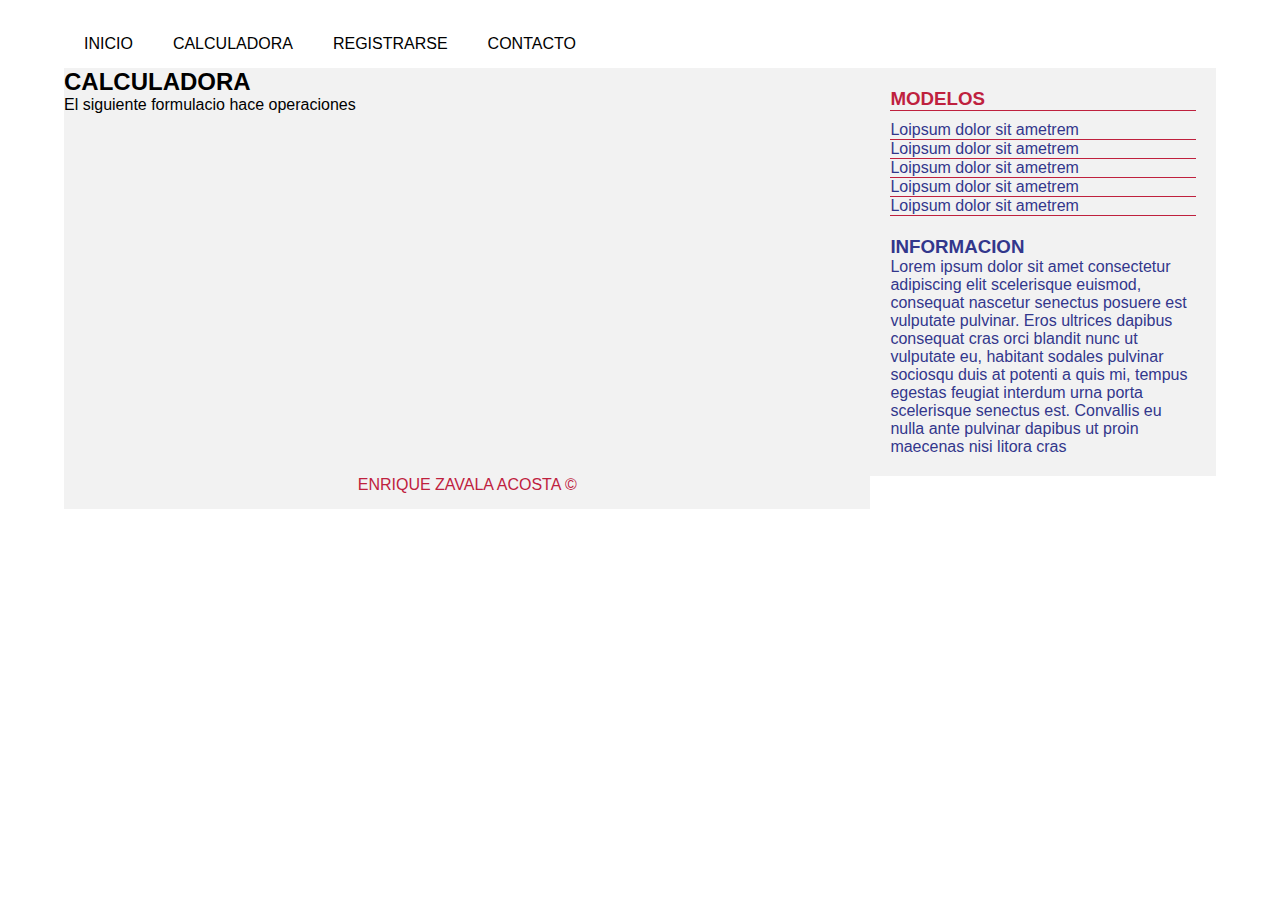
==== registrarse.html @ 4b8adb2f "Practica3" ====
<!DOCTYPE html>
<!DOCTYPE html>
<!DOCTYPE html>
<html>
<head>
	<meta charset="utf-8">
	<meta name="viewport" content="width=device-width, initial-scale=1">
	<title>REGISTRARSE</title>
	<link rel="stylesheet" type="text/css" href="css/estilo.css">
	<style>
	</style>
</head>
<body>
	<div class="contenedor">
		<header>
			<nav>
				<ul>
					<li><a href="index.html">INICIO</a></li>
					<li><a href="calculadora.html">CALCULADORA</a></li>
					<li><a href="registrarse.html">REGISTRARSE</a></li>
					<li><a href="#">CONTACTO</a></li>
				</ul>
			</nav>
		</header>
		<section class="main">
			<div class="imagen">
				<h2>CALCULADORA</h2>
				<p>El siguiente formulacio hace operaciones</p>
			</div>
		</section>
		<aside>
			<div class="lateral">
				<h3 class="titulo">MODELOS</h3>
				<ul>
					<li><a href="#">Loipsum dolor sit ametrem</a></li>
					<li><a href="#">Loipsum dolor sit ametrem</a></li>
					<li><a href="#">Loipsum dolor sit ametrem</a></li>
					<li><a href="#">Loipsum dolor sit ametrem</a></li>
					<li><a href="#">Loipsum dolor sit ametrem</a></li>
				</ul>
			</div>
			<div class="enlaces">
				<h3 class="titulo">INFORMACION</h3>
				<p>Lorem ipsum dolor sit amet consectetur adipiscing elit scelerisque euismod, consequat nascetur senectus posuere est vulputate pulvinar. Eros ultrices dapibus consequat cras orci blandit nunc ut vulputate eu, habitant sodales pulvinar sociosqu duis at potenti a quis mi, tempus egestas feugiat interdum urna porta scelerisque senectus est. Convallis eu nulla ante pulvinar dapibus ut proin maecenas nisi litora cras</p>
			</div>
		</aside>
		<footer>
			<p>ENRIQUE ZAVALA ACOSTA ©</p>
		</footer>
	</div>
</body>
</html>
---- css/estilo.css ----
*{
	margin: 0;
	padding: 0;
	box-sizing: border-box;
}

body{
	font-family: Lucida Bright,sans-serif;
	font-size: 16px;
	background: white;
}

.contenedor{
	width: 90%;
	margin: 20px auto;
	overflow: hidden; /*para colocar elementos en linea*/
}

header{
	background: white;
}

header nav{
	width: 90%;
}

header nav ul{
	width: 100%;
	overflow: hidden;
	list-style: none;
}

header nav ul li{
	float: left;
}

header nav ul li a{
	text-decoration: none;
	display: inline-block;
	padding: 15px 20px;
	color: black;
}

header nav ul li a:hover{
	background: #101F73;
	color: white;
}

.main{
	width: 70%;
	background: #F2F2F2;
	float: left;
}

.main .imagen img{
	width: 100%;
	vertical-align: top;
	float: left;
}

.main .href{
	padding: 40px;
}

.main .href article h2{
	margin-bottom: 20px;
	color: #BF213E;
}

.main .href article p{
	margin-bottom: 15px;
	line-height: 27px;
	color: #32378C;
}

aside{
	width: 30%;
	padding: 20px;
	color: #32378C;
	background: #F2F2F2;
	float: left;
}

aside .lateral{
	margin-bottom: 20px;
}

aside .lateral .titulo{
	color: #BF213E;
	border-bottom: 1px solid #BF213E;
	margin-bottom: 10px;
}

aside .lateral ul{
	list-style: none;
}

aside .lateral ul li{
	border-bottom: 1px solid #BF213E;
}

aside .lateral ul li a{
	color: #32378C;
	text-decoration: none;
}

aside .lateral ul li a:hover{
	color: gray;
}

aside .lateral p{
	line-height: 27px;
}

footer{
	width: 70%;
	background: #F2F2F2;
	color: #BF213E;
	padding: 15px 0;
	text-align: center;
}

/*Uso de mediaqueries*/
@media screen and (max-width: 800px){
	.main{
		width: 100%;
		font-size: 12px;
		background: greenyellow;
	}
}
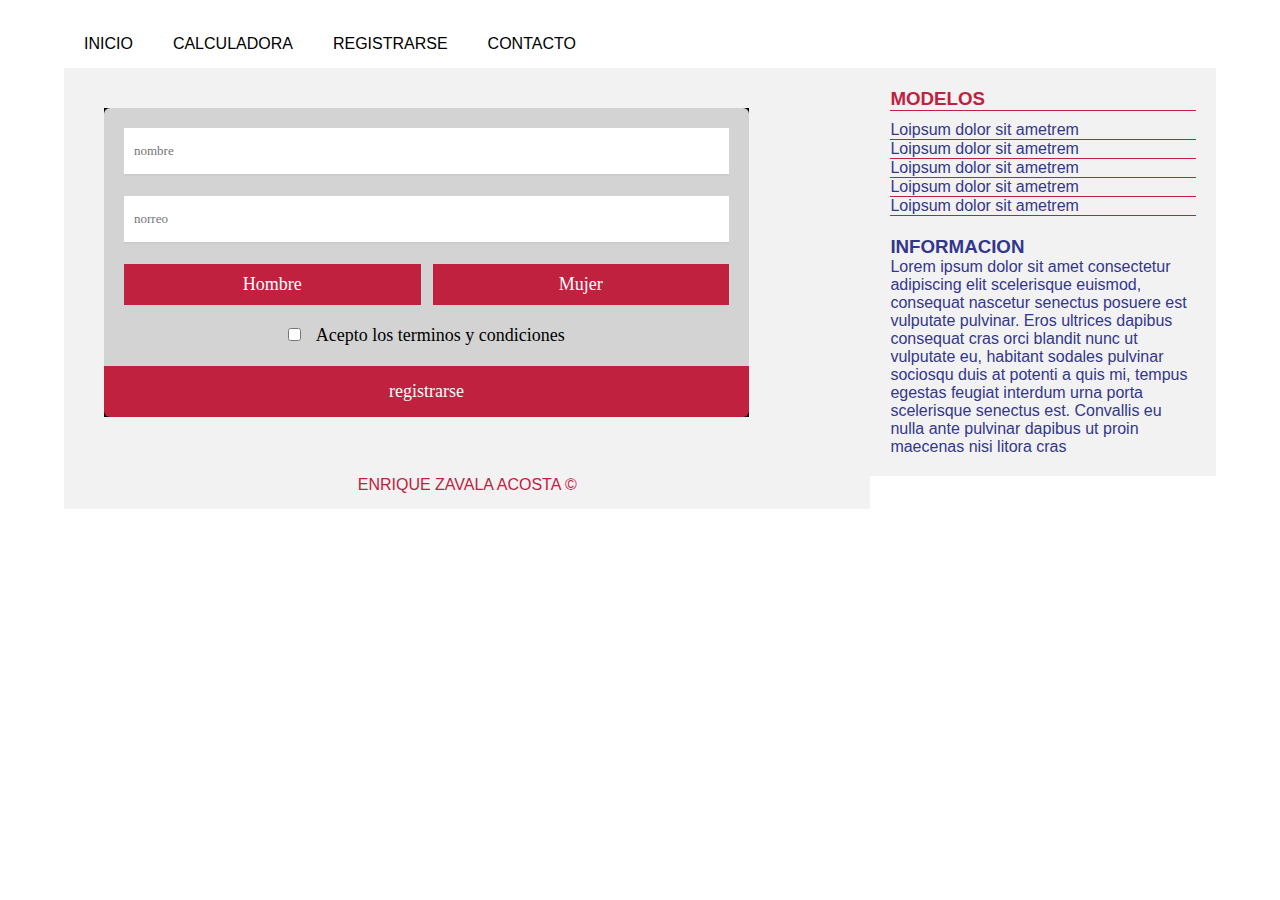
==== commit 5e085d5d: "Practica3" ====
--- a/registrarse.html
+++ b/registrarse.html
@@ -1,3 +1,4 @@
+
 <!DOCTYPE html>
 <!DOCTYPE html>
 <!DOCTYPE html>
@@ -8,6 +9,102 @@
 	<title>REGISTRARSE</title>
 	<link rel="stylesheet" type="text/css" href="css/estilo.css">
 	<style>
+		.caja{
+			background: black;
+			font-family: fantasy;
+			font-size: 18px;
+			width: 80%;
+			margin: 40px;
+		}
+
+		.formulario .caja-inputs{
+			padding: 20px;
+			background: lightgray;
+			border-radius: 6px 6px 0 0;
+		}
+
+		.formulario input[type="text"], .formulario inputs[type="correo"]{
+			display: block;
+			width: 100%;
+			margin-bottom: 20px;
+			padding: 15px 10px;
+			border: none;
+			border-bottom: 2px solid #ccc;
+			font-family: fantasy;
+			font-size: 13px;
+		}
+
+		.formulario input[type="text"]:focus, .formulario input[type="correo"]:focus{
+			border-bottom: 5px solid #246eb9;
+		}
+
+		.formulario input[type="radio"]{
+			display: none;
+		}
+
+		.formulario .sexo{
+			display: flex;
+			flex-wrap: nowrap;
+			justify-content: space-between;
+			margin-bottom: 20px;
+		}
+
+		.formulario .sex .hombre{
+			border-radius: 5px 0 0 5px;
+		}
+
+		.formulario .sex .mujer{
+			border-radius: 0 5px 5px 0;
+		}
+
+		.formulario .label-radio{
+			background: #BF213E;
+			color: white;
+			padding: 10px;
+			text-align: center;
+			width: 49%;
+		}
+
+		.formulario input[type="radio"]:checked + .label-radio{
+			background: #32378C;
+		}
+
+		.formulario .terminos{
+			text-align: center;
+			color: black;
+		}
+
+		.formulario .terminos label{
+			margin-left: 10px;
+		}
+		.formulario .error{
+			display: none;
+			margin-top: 20px;
+			border-radius: 3px;
+			background: black;
+			color: white;
+			padding: 15px 10px;
+			padding-left: 40px;
+		}
+
+		.formulario .btn{
+			width: 100%;
+			text-align: center;
+			background: #BF213E;
+			color: white;
+			border: none;
+			display: block;
+			padding: 15px 10px;
+			cursor: pointer;
+			border-radius: 0 0 6px 6px;
+			font-family: fantasy;
+			font-size: 18px;
+		}
+
+		.formulario .btn:hover {
+			background: #32378C;
+		}
+
 	</style>
 </head>
 <body>
@@ -23,10 +120,28 @@
 			</nav>
 		</header>
 		<section class="main">
-			<div class="imagen">
-				<h2>CALCULADORA</h2>
-				<p>El siguiente formulacio hace operaciones</p>
+
+			<div class="caja">
+				<form action="" class="formulario" id="formulario" name="formulario">
+					<div class="caja-inputs">
+						<input type="text" name="nombre" placeholder="nombre">
+						<input type="text" name="correo" placeholder="norreo">
+						<div class="sexo">
+							<input type="radio" name="sexo" id="hombre" value="nombre">
+							<label class="label-radio hombre" for="hombre">Hombre</label>
+							<input type="radio" name="sexo" id="mujer" value="mujer">
+							<label class="label-radio mujer" for="mujer">Mujer</label>
+						</div>
+						<div class="terminos">
+							<input type="checkbox" name="terminos" id="terminos">
+							<label for="terminos">Acepto los terminos y condiciones</label>
+						</div>
+						<ul class="error" id="error"></ul>
+					</div>
+					<input type="submit" class="btn" value="registrarse">
+				</form>
 			</div>
+
 		</section>
 		<aside>
 			<div class="lateral">
@@ -48,5 +163,6 @@
 			<p>ENRIQUE ZAVALA ACOSTA ©</p>
 		</footer>
 	</div>
+<script src="js/acciones2.js"></script>
 </body>
 </html>